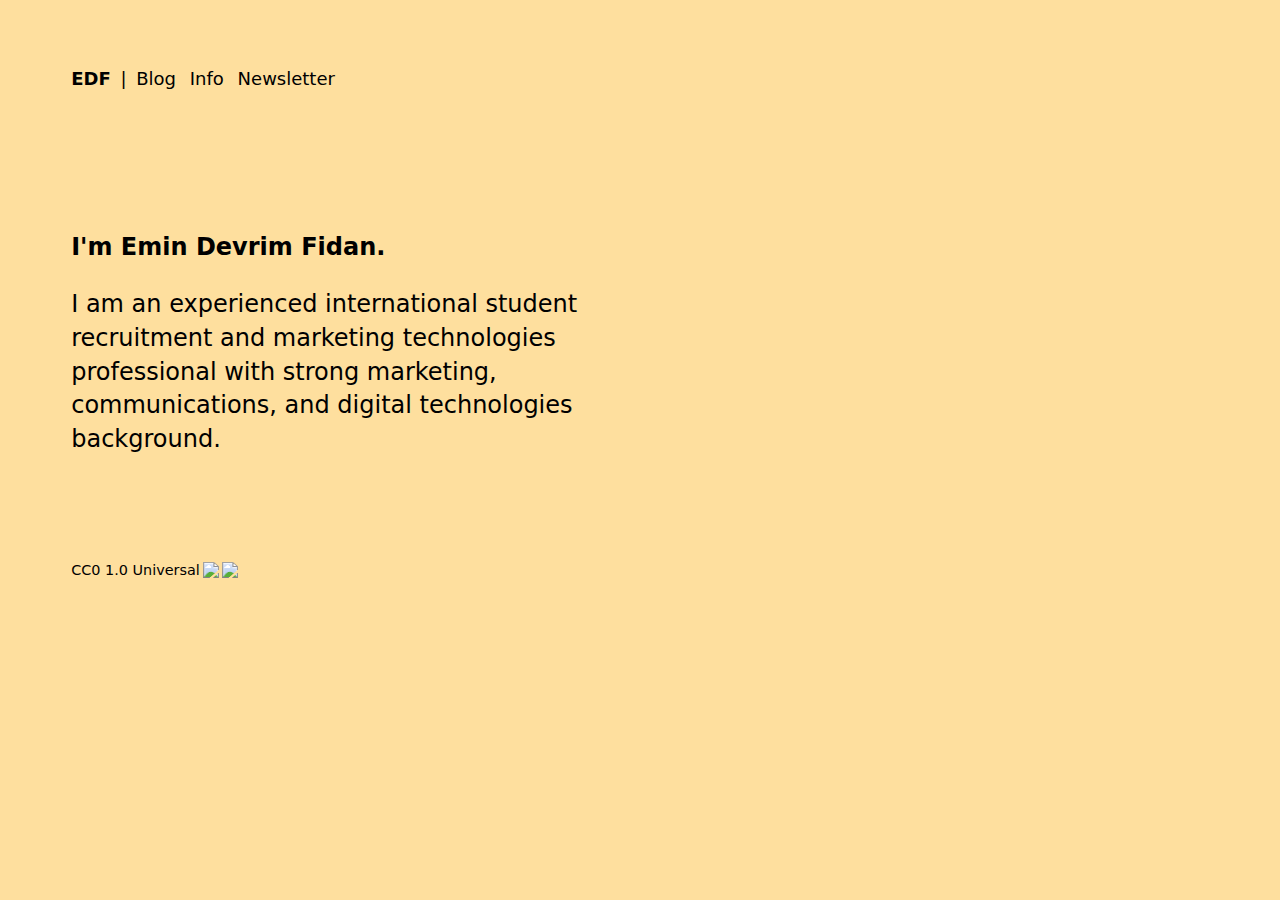
==== index.html @ 5989f079 "JS" ====
<!DOCTYPE html>
<html lang="en">
  <head>
    <meta charset="UTF-8">
    <title>Emin Devrim Fidan</title>
    <!-- Google tag (gtag.js) -->
      <script async src="https://www.googletagmanager.com/gtag/js?id=G-GEXM63G85J"></script>
      <script>
        window.dataLayer = window.dataLayer || [];
        function gtag(){dataLayer.push(arguments);}
        gtag('js', new Date());

        gtag('config', 'G-GEXM63G85J');
      </script>
    <!-- Google tag (gtag.js) -->
    <link rel="stylesheet" href="https://cdnjs.cloudflare.com/ajax/libs/normalize/5.0.0/normalize.min.css">
    <link rel="stylesheet" href="./style.css">
  </head>
  <body>
    <div class="wrapper">
      <header class="site-header">
        <nav>
          <a href="/">
            <strong>EDF</strong>
          </a> | <a href="https://emin.devrimfidan.com">Blog</a>
          <a href="https://me.devrimfidan.com">Info</a>
          <a href="https://www.linkedin.com/build-relation/newsletter-follow?entityUrn=7119315668289658882">Newsletter</a>
         
          <!-- 
          <a href="/">Books</a>
          <a href="/">Podcasts</a>
          <a href="/">Speaking</a>
          -->
        </nav>
      </header>
      <main>
        <div class="home-page">
          <div class="block">
            <h1>I'm Emin Devrim Fidan.</h1>
            <p class="intro">I am an experienced international student recruitment and marketing technologies professional with strong marketing, communications, and digital technologies background.</p>
            <!-- <a href="/" class="button">Subscribe here</a>-->
          
           

          </div>
        </div>
      </main>
    </div>
    <footer>
      <p xmlns:cc="http://creativecommons.org/ns#" xmlns:dct="http://purl.org/dc/terms/">
        <a href="http://creativecommons.org/publicdomain/zero/1.0?ref=chooser-v1" target="_blank" rel="license noopener noreferrer" style="display:inline-block;">CC0 1.0 Universal<img style="height:22px!important;margin-left:3px;vertical-align:text-bottom;" src="https://mirrors.creativecommons.org/presskit/icons/cc.svg?ref=chooser-v1"><img style="height:22px!important;margin-left:3px;vertical-align:text-bottom;" src="https://mirrors.creativecommons.org/presskit/icons/zero.svg?ref=chooser-v1"></a></p> </a></footer>
      
    <!-- Scripts -->
    <script src="assets/js/main.js"></script>
    <script src="https://cdn.pagesense.io/js/833131993/1555eb017ea4401786642aa2ed4f05d8.js"></script>
    <!-- Scripts -->
  </body>
</html>
---- style.css ----
body {
  background-color: #FEDF9E;
  color: #000000;
  font-family: "Avenir Next", system-ui, -apple-system, BlinkMacSystemFont, "Segoe UI", "Roboto", "Oxygen", "Ubuntu", "Cantarell", "Fira Sans", "Droid Sans", "Helvetica Neue", sans-serif;
  font-size: 18px;
  font-weight: 400;
  line-height: 1.8;
}

img {
  height: auto;
  max-width: 90%;
}

.button {
  background-color: #000000;
  border: 2px solid #000000;
  color: #ffffff;
  display: inline-block;
  font-size: 18px;
  font-weight: 600;
  margin: 0;
  padding: 12px 32px 14px 32px;
  text-decoration: none;
  text-transform: uppercase;
}

.button:hover {
  background-color: #ffffff;
  color: #000000;
}

.site-header {
  background-color: #FEDF9E;
  margin: 5%;
}

a 
{
  color: #000000;
  text-decoration: none;
}
nav a {
  color: black;
  display: inline-block;
  margin: 0 4px;
  text-decoration: none;
}

nav a:first-child {
  margin: 0 4px 0 0;
}

main {
  margin: 0 5%;
}


.home-page {
  display: grid;
  font-size: 24px;
  grid-template-columns: 50% 50%;
  line-height: 1.4;
 
  max-width: 45em;
  padding: 0;
}

.home-page h1 {
  font-size: 1em;
  margin: 3em 0 0 0;
}

.home-page .button {
  margin: 1em 0;
}

footer {
  font-size: 0.8em;
  text-decoration: none;
  padding: 5%;
}

@media screen and (max-width: 45em) {
  .home-page {
    display: block;
  }
}
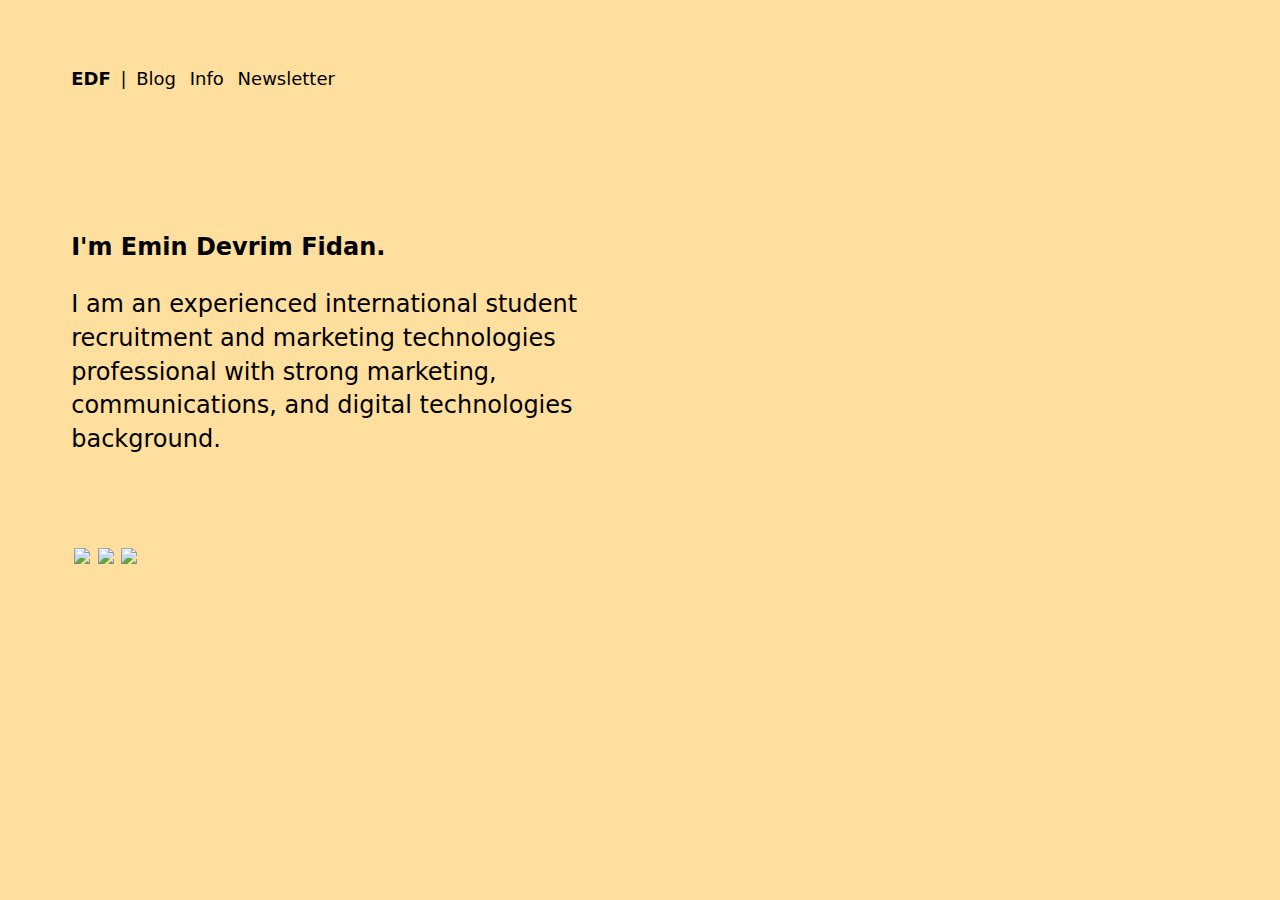
==== commit c235703c: "CC" ====
--- a/index.html
+++ b/index.html
@@ -2,7 +2,10 @@
 <html lang="en">
   <head>
     <meta charset="UTF-8">
+    <meta name="description" content="Experienced international student recruitment and marketing professional." />
+
     <title>Emin Devrim Fidan</title>
+
     <!-- Google tag (gtag.js) -->
       <script async src="https://www.googletagmanager.com/gtag/js?id=G-GEXM63G85J"></script>
       <script>
@@ -13,6 +16,23 @@
         gtag('config', 'G-GEXM63G85J');
       </script>
     <!-- Google tag (gtag.js) -->
+
+
+    <!-- Open Graph tags -->
+    <meta property="og:title" content="Emin Devrim Fidan" />
+    <meta property="og:description" content="Experienced international student recruitment and marketing professional." />
+    <meta property="og:type" content="website" />
+    <meta property="og:url" content="https://eminfidan.it" />
+    <meta property="og:image" content="/assets/images/og-image.jpg" />
+
+
+    <!-- Twitter tags -->
+    <meta name="twitter:site" content="@emindevrimfidan" />
+    <meta name="twitter:title" content="Emin Devrim Fidan" />
+    <meta name="twitter:description" content="Experienced international student recruitment and marketing professional." />
+
+
+
     <link rel="stylesheet" href="https://cdnjs.cloudflare.com/ajax/libs/normalize/5.0.0/normalize.min.css">
     <link rel="stylesheet" href="./style.css">
   </head>
@@ -47,12 +67,11 @@
       </main>
     </div>
     <footer>
-      <p xmlns:cc="http://creativecommons.org/ns#" xmlns:dct="http://purl.org/dc/terms/">
-        <a href="http://creativecommons.org/publicdomain/zero/1.0?ref=chooser-v1" target="_blank" rel="license noopener noreferrer" style="display:inline-block;">CC0 1.0 Universal<img style="height:22px!important;margin-left:3px;vertical-align:text-bottom;" src="https://mirrors.creativecommons.org/presskit/icons/cc.svg?ref=chooser-v1"><img style="height:22px!important;margin-left:3px;vertical-align:text-bottom;" src="https://mirrors.creativecommons.org/presskit/icons/zero.svg?ref=chooser-v1"></a></p> </a></footer>
+       <img style="height:22px!important;margin-left:3px;vertical-align:text-bottom;" src="https://mirrors.creativecommons.org/presskit/icons/cc.svg?ref=chooser-v1">
+       <img style="height:22px!important;margin-left:3px;vertical-align:text-bottom;" src="https://mirrors.creativecommons.org/presskit/icons/zero.svg?ref=chooser-v1">
+       <img style="height:22px!important;margin-left:3px;vertical-align:text-bottom;" src="https://mirrors.creativecommons.org/presskit/icons/by.svg?ref=chooser-v1">
+    </footer>
       
-    <!-- Scripts -->
-    <script src="assets/js/main.js"></script>
-    <script src="https://cdn.pagesense.io/js/833131993/1555eb017ea4401786642aa2ed4f05d8.js"></script>
-    <!-- Scripts -->
+
   </body>
 </html>
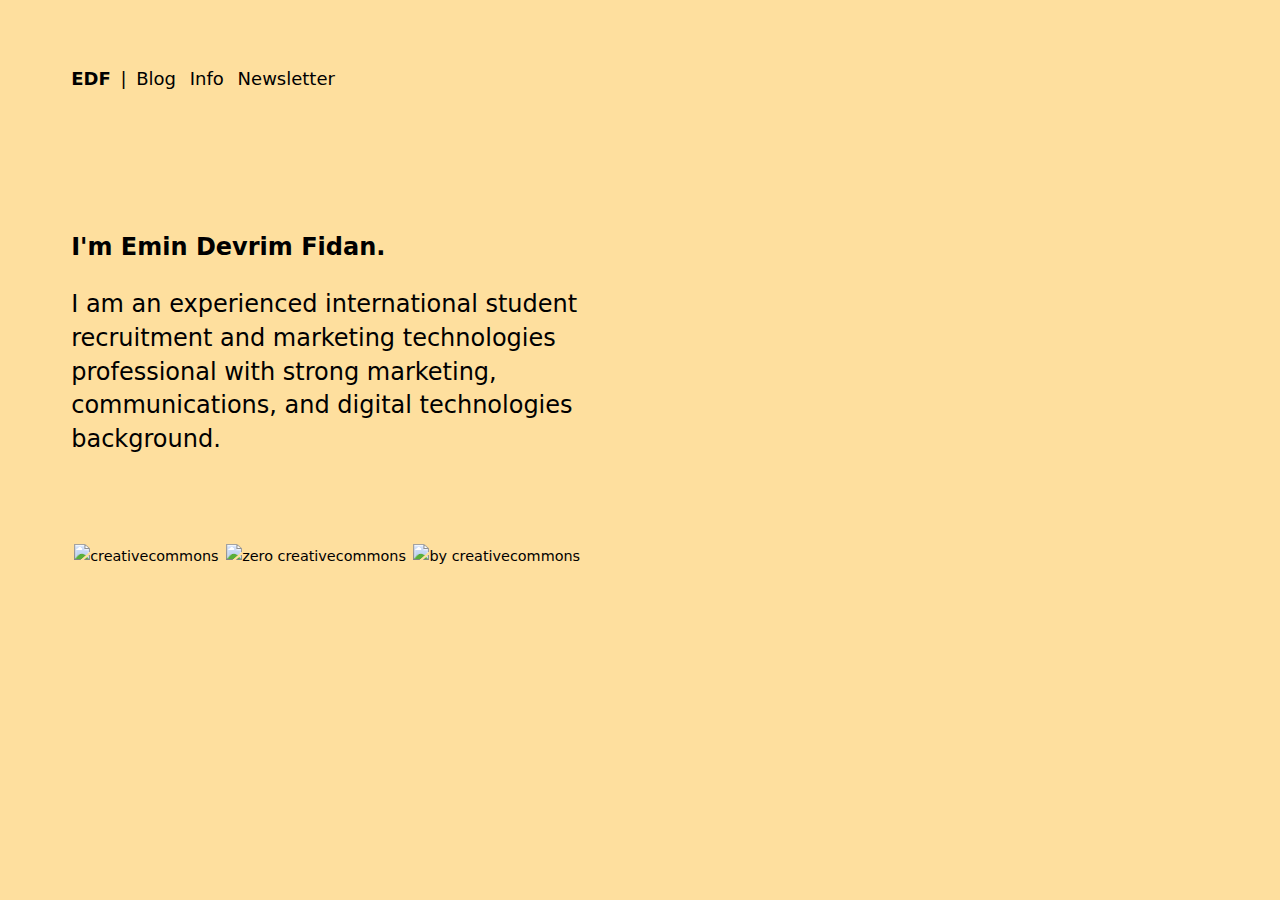
==== commit 5ea19551: "CC" ====
--- a/index.html
+++ b/index.html
@@ -2,7 +2,7 @@
 <html lang="en">
   <head>
     <meta charset="UTF-8">
-    <meta name="description" content="Experienced international student recruitment and marketing professional." />
+    <meta name="description" content="Experienced international student recruitment and marketing technologies professional with strong marketing, communications, and digital technologies background." />
 
     <title>Emin Devrim Fidan</title>
 
@@ -20,7 +20,7 @@
 
     <!-- Open Graph tags -->
     <meta property="og:title" content="Emin Devrim Fidan" />
-    <meta property="og:description" content="Experienced international student recruitment and marketing professional." />
+    <meta property="og:description" content="Experienced international student recruitment and marketing technologies professional with strong marketing, communications, and digital technologies background." />
     <meta property="og:type" content="website" />
     <meta property="og:url" content="https://eminfidan.it" />
     <meta property="og:image" content="/assets/images/og-image.jpg" />
@@ -29,7 +29,7 @@
     <!-- Twitter tags -->
     <meta name="twitter:site" content="@emindevrimfidan" />
     <meta name="twitter:title" content="Emin Devrim Fidan" />
-    <meta name="twitter:description" content="Experienced international student recruitment and marketing professional." />
+    <meta name="twitter:description" content="Experienced international student recruitment and marketing technologies professional with strong marketing, communications, and digital technologies background." />
 
 
 
@@ -67,9 +67,9 @@
       </main>
     </div>
     <footer>
-       <img style="height:22px!important;margin-left:3px;vertical-align:text-bottom;" src="https://mirrors.creativecommons.org/presskit/icons/cc.svg?ref=chooser-v1">
-       <img style="height:22px!important;margin-left:3px;vertical-align:text-bottom;" src="https://mirrors.creativecommons.org/presskit/icons/zero.svg?ref=chooser-v1">
-       <img style="height:22px!important;margin-left:3px;vertical-align:text-bottom;" src="https://mirrors.creativecommons.org/presskit/icons/by.svg?ref=chooser-v1">
+       <img style="height:22px!important;margin-left:3px;vertical-align:text-bottom;" src="https://mirrors.creativecommons.org/presskit/icons/cc.svg?ref=chooser-v1" alt="creativecommons">
+       <img style="height:22px!important;margin-left:3px;vertical-align:text-bottom;" src="https://mirrors.creativecommons.org/presskit/icons/zero.svg?ref=chooser-v1" alt="zero creativecommons">
+       <img style="height:22px!important;margin-left:3px;vertical-align:text-bottom;" src="https://mirrors.creativecommons.org/presskit/icons/by.svg?ref=chooser-v1" alt="by creativecommons">
     </footer>
       
 
